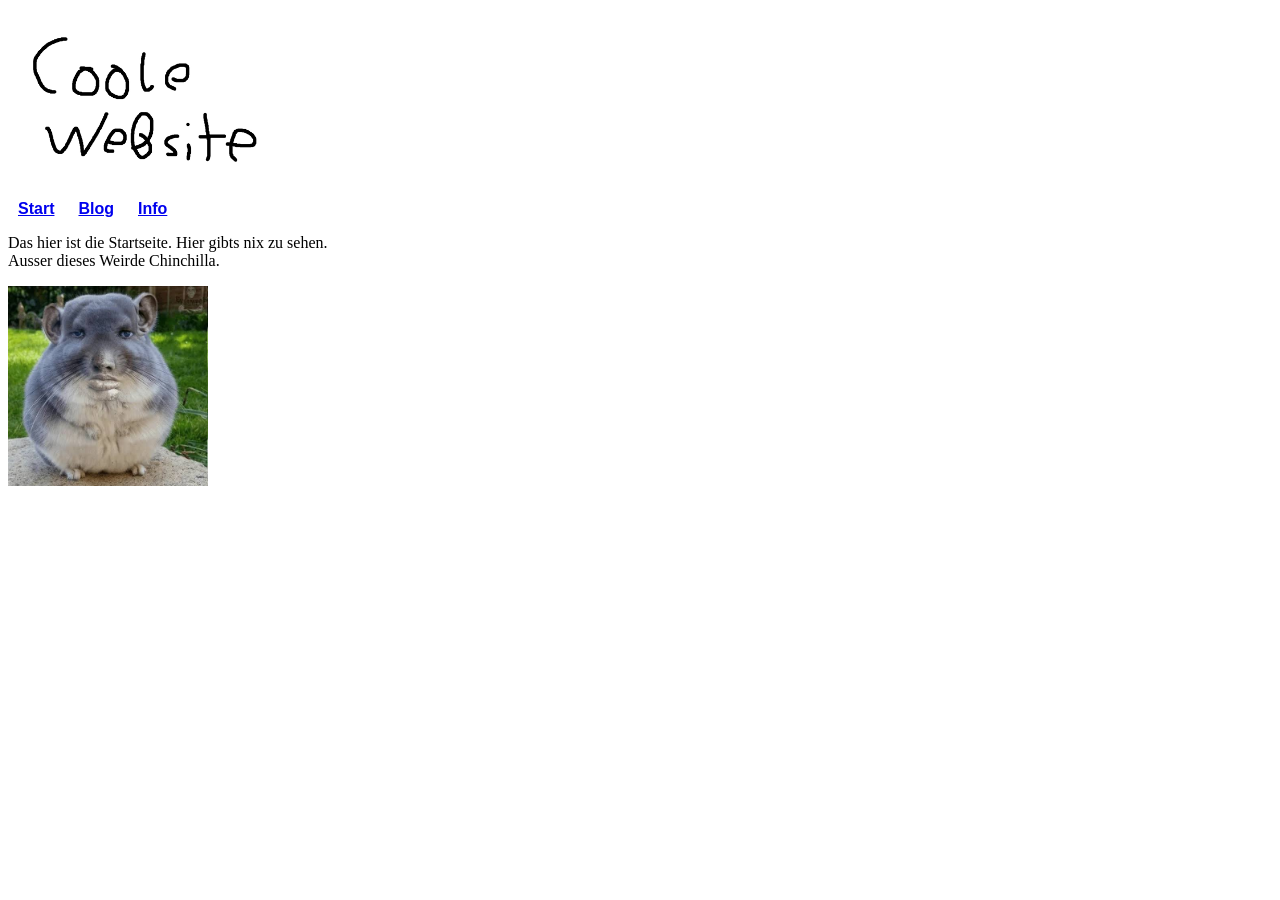
==== index.html @ 1d5b3fd5 "Fix HTML structure and update navigation link" ====
<!doctype html>
<html lang="en">
  <head>
    <meta charset="UTF-8" />
    <meta name="viewport" content="width=device-width, initial-scale=1.0" />
    <title>Coole Website</title>
    <link rel="stylesheet" href="./styles/style.css" />
  </head>
  <body>
    <img id="logo" src="./images/Unbenannt.jpg" />
    <nav>
      <a href="./index.html">Start</a>
      <a href="./blog.html">Blog</a>
      <a href="./abt_me.html">Info</a>
    </nav>
    <p>
      Das hier ist die Startseite. Hier gibts nix zu sehen.<br />
      Ausser dieses Weirde Chinchilla.
    </p>
    <img id="chinchilla" src="./images/img.jpg" />
  </body>
</html>
---- styles/style.css ----
h1 {
        font-family: arial;

    }
    #chinchilla {
        width: 200px;
    }
    #logo {
        width: 300px;
    }
    a {
        font-family: arial;
        font-weight: 700;
        padding: 10px;
    }
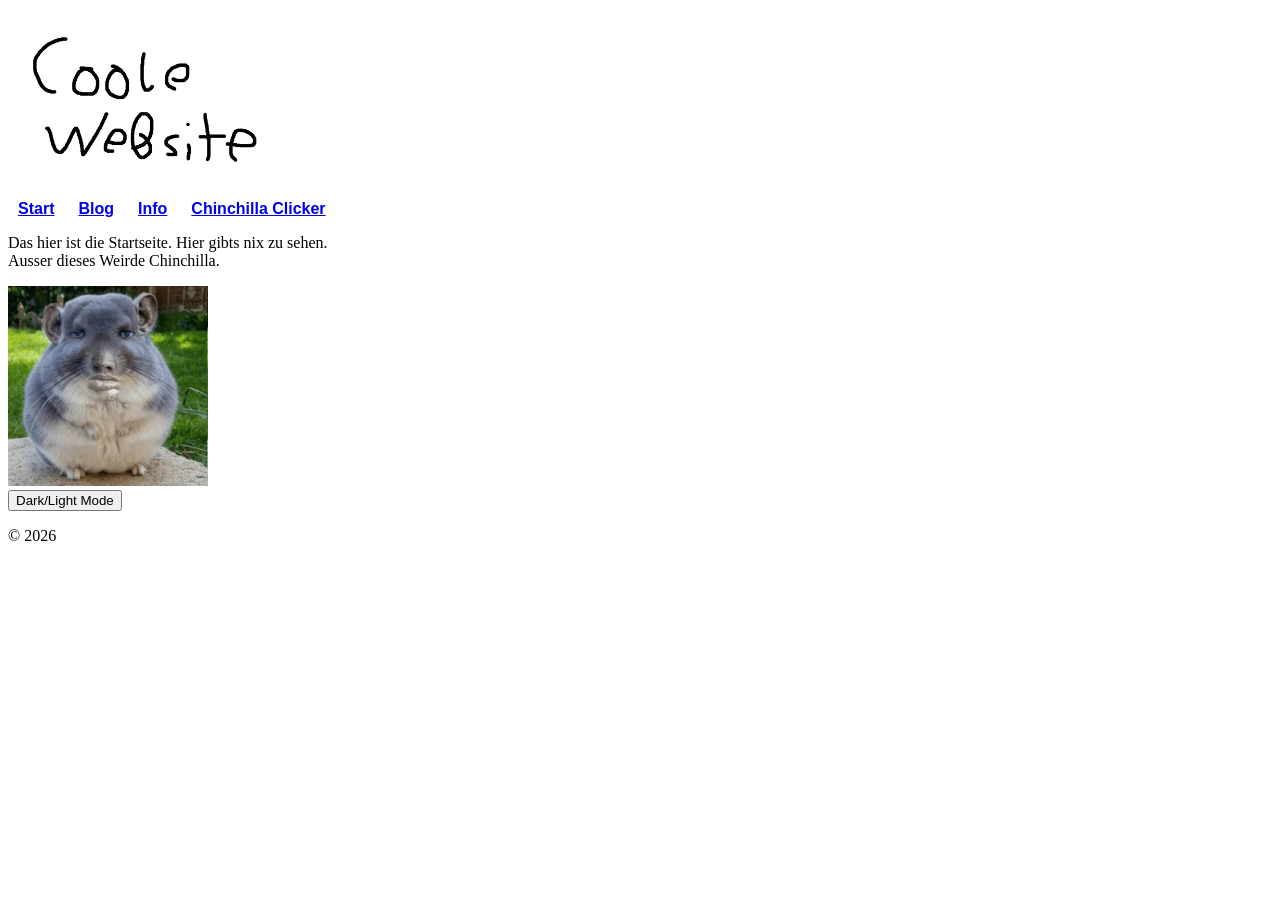
==== commit dabe71ea: "Add files via upload" ====
--- a/index.html
+++ b/index.html
@@ -12,6 +12,7 @@
       <a href="./index.html">Start</a>
       <a href="./blog.html">Blog</a>
       <a href="./abt_me.html">Info</a>
+      <a href="./CClicker.html">Chinchilla Clicker</a>
     </nav>
     <p>
       Das hier ist die Startseite. Hier gibts nix zu sehen.<br />
@@ -19,4 +20,9 @@
     </p>
     <img id="chinchilla" src="./images/img.jpg" />
   </body>
+  <footer>
+    <button onclick="ModeChange()">Dark/Light Mode</button>
+    <p>&copy 2026</p>
+  </footer>
+  <script src="Scripts/script.js"></script>
 </html>
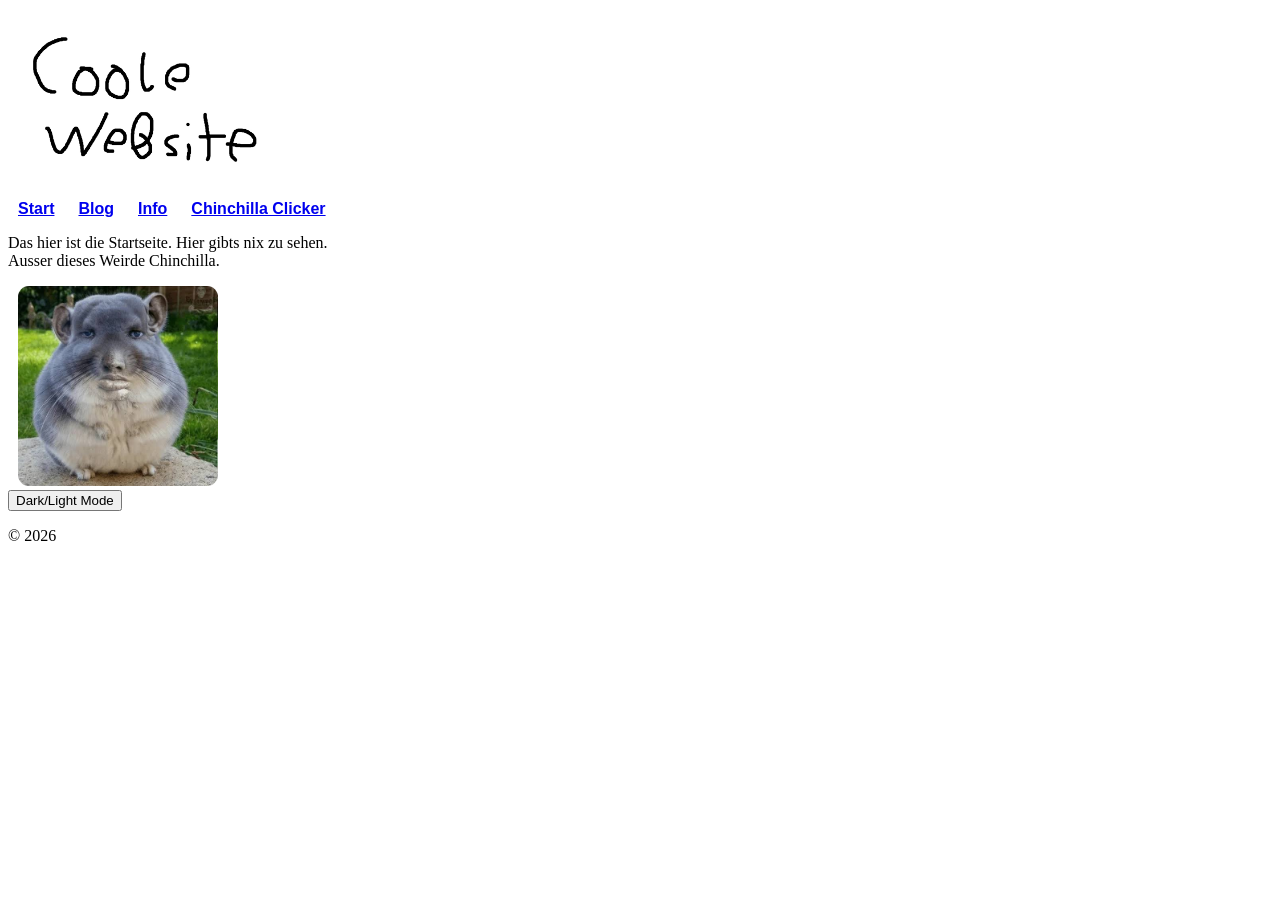
==== commit 6aedb68b: "Add link to Luigi.html for chinchilla image Added a link to Luigi.html and wrapped the chinchilla im" ====
--- a/index.html
+++ b/index.html
@@ -18,11 +18,13 @@
       Das hier ist die Startseite. Hier gibts nix zu sehen.<br />
       Ausser dieses Weirde Chinchilla.
     </p>
-    <img id="chinchilla" src="./images/img.jpg" />
+    <a href="/Luigi.html">
+      <img id="chinchilla" src="./images/img.jpg" />
+    </a>
   </body>
   <footer>
     <button onclick="ModeChange()">Dark/Light Mode</button>
     <p>&copy 2026</p>
   </footer>
-  <script src="Scripts/script.js"></script>
+  <script src="./Scripts/script.js"></script>
 </html>
--- a/styles/style.css
+++ b/styles/style.css
@@ -13,3 +13,23 @@
         font-weight: 700;
         padding: 10px;
     }
+    img {
+        border-radius: 11px;
+    }
+    .CCanim {
+        #chinchilla {
+            width: 180px;
+        }
+    }
+ 
+    .darkmode {
+        background-color:rgb(28, 28, 28);
+
+        p {
+            color:rgb(255, 255, 255);
+        }
+
+        a {
+            color:rgb(139, 139, 255);
+        }
+    }
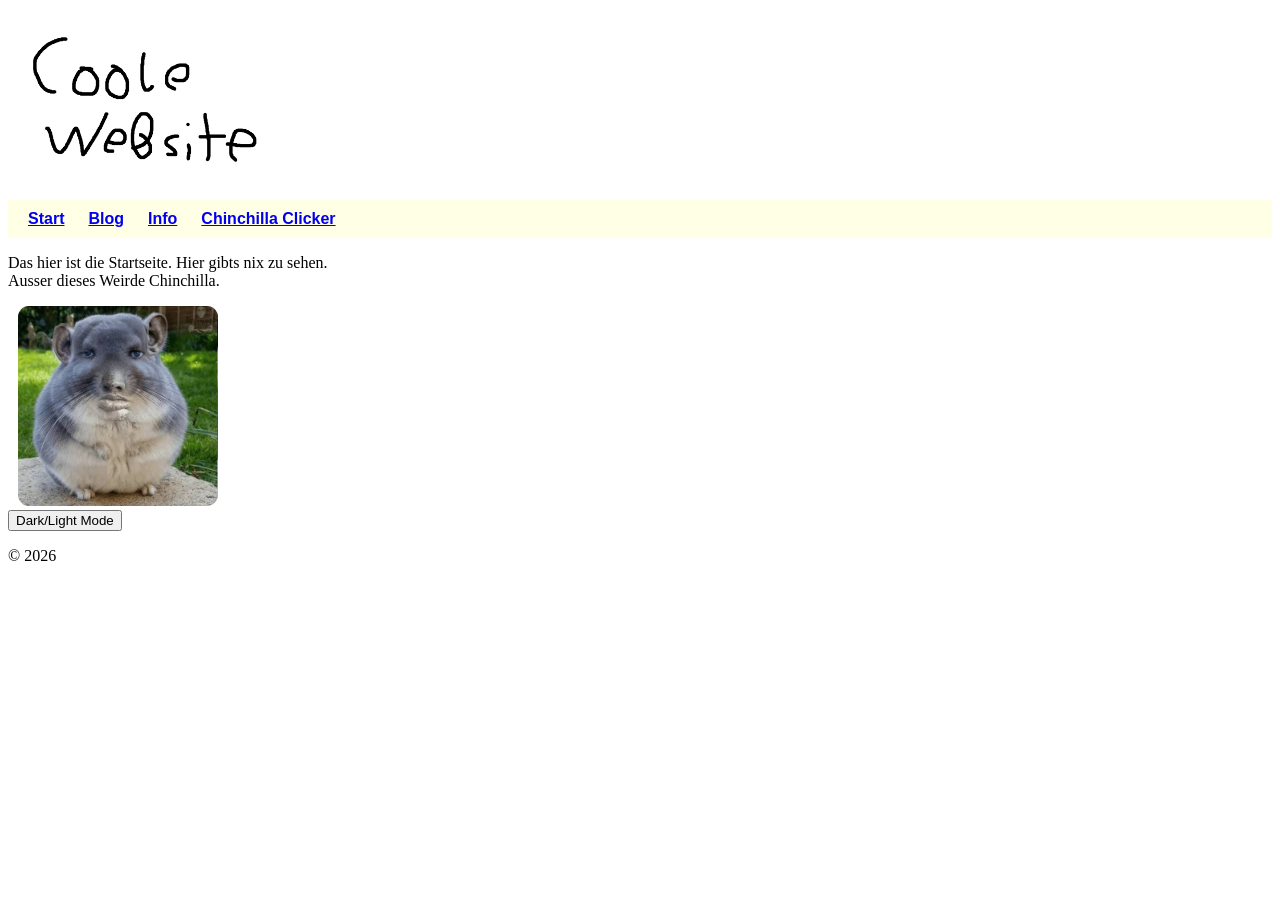
==== commit efd5fd3d: "Update navbar1" ====
--- a/index.html
+++ b/index.html
@@ -8,17 +8,19 @@
   </head>
   <body>
     <img id="logo" src="./images/Unbenannt.jpg" />
-    <nav>
-      <a href="./index.html">Start</a>
-      <a href="./blog.html">Blog</a>
-      <a href="./abt_me.html">Info</a>
-      <a href="./CClicker.html">Chinchilla Clicker</a>
-    </nav>
+    <div id="nav">
+      <nav>
+        <a href="./index.html">Start</a>
+        <a href="./blog.html">Blog</a>
+        <a href="./abt_me.html">Info</a>
+        <a href="./CClicker.html">Chinchilla Clicker</a>
+      </nav>
+    </div>
     <p>
       Das hier ist die Startseite. Hier gibts nix zu sehen.<br />
       Ausser dieses Weirde Chinchilla.
     </p>
-    <a href="/Luigi.html">
+    <a href="./Luigi.html">
       <img id="chinchilla" src="./images/img.jpg" />
     </a>
   </body>
--- a/styles/style.css
+++ b/styles/style.css
@@ -16,6 +16,12 @@
     img {
         border-radius: 11px;
     }
+
+    #nav {
+        background-color:rgb(255, 255, 230);
+        padding: 10px;
+    }
+
     .CCanim {
         #chinchilla {
             width: 180px;
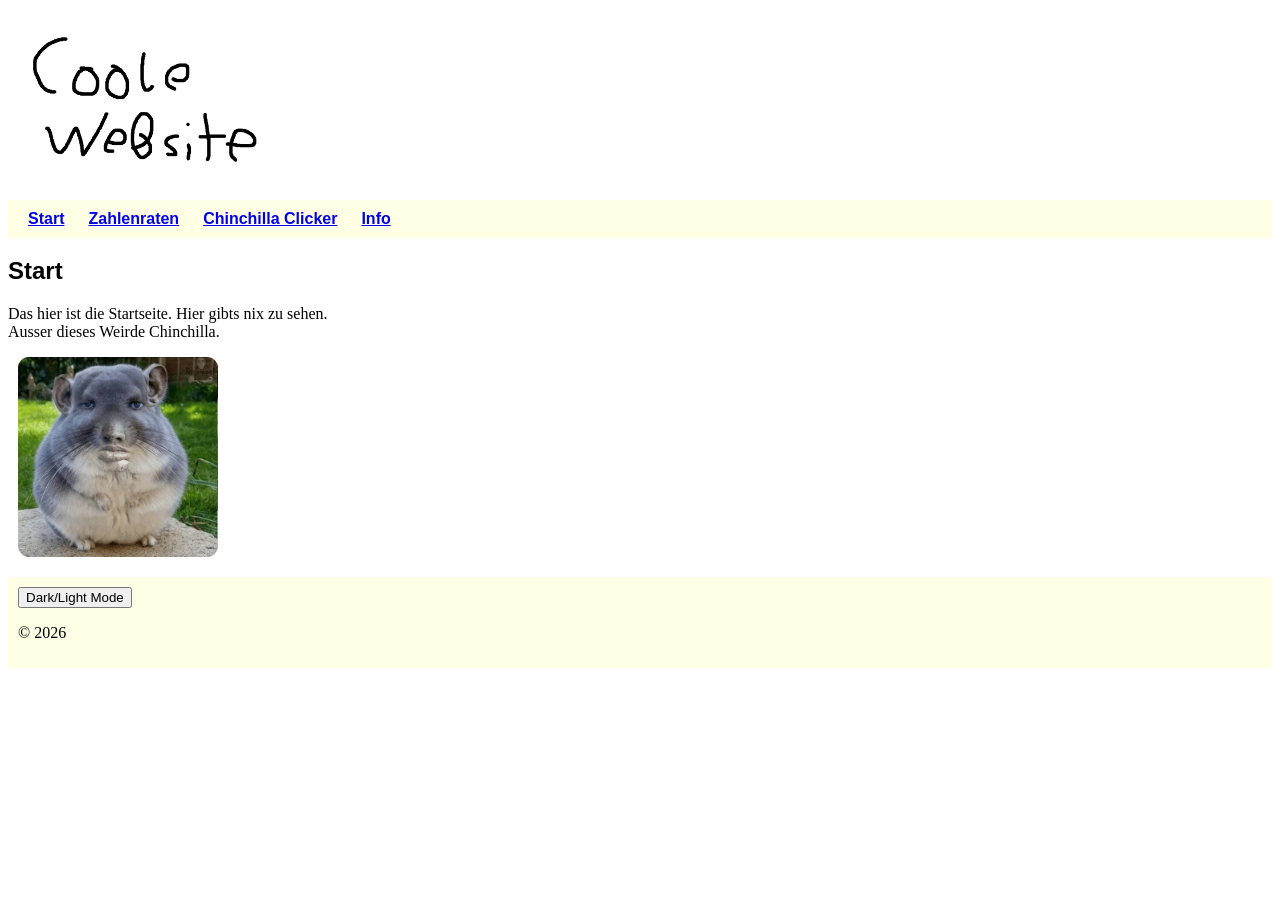
==== commit f4cfc883: "Major Update 1.0" ====
--- a/index.html
+++ b/index.html
@@ -5,17 +5,19 @@
     <meta name="viewport" content="width=device-width, initial-scale=1.0" />
     <title>Coole Website</title>
     <link rel="stylesheet" href="./styles/style.css" />
+    <link rel="icon" type="image/jpeg" href="./images/icon.jpeg">
   </head>
   <body>
     <img id="logo" src="./images/Unbenannt.jpg" />
     <div id="nav">
       <nav>
         <a href="./index.html">Start</a>
-        <a href="./blog.html">Blog</a>
+        <a href="./blog.html">Zahlenraten</a>
+        <a href="./CClicker.html">Chinchilla Clicker</a>
         <a href="./abt_me.html">Info</a>
-        <a href="./CClicker.html">Chinchilla Clicker</a>
       </nav>
     </div>
+    <h2>Start</h2>
     <p>
       Das hier ist die Startseite. Hier gibts nix zu sehen.<br />
       Ausser dieses Weirde Chinchilla.
@@ -23,10 +25,13 @@
     <a href="./Luigi.html">
       <img id="chinchilla" src="./images/img.jpg" />
     </a>
+    <p></p>
   </body>
   <footer>
-    <button onclick="ModeChange()">Dark/Light Mode</button>
-    <p>&copy 2026</p>
+    <div id = "nav">
+      <button onclick="ModeChange()">Dark/Light Mode</button>
+      <p>&copy 2026</p>
+    </div>
   </footer>
   <script src="./Scripts/script.js"></script>
 </html>
--- a/styles/style.css
+++ b/styles/style.css
@@ -1,6 +1,6 @@
-    h1 {
+    h2 {
         font-family: arial;
-
+        color:black;
     }
     #chinchilla {
         width: 200px;
@@ -22,6 +22,10 @@
         padding: 10px;
     }
 
+    b {
+        color: rgb(0, 0, 0);
+    }
+
     .CCanim {
         #chinchilla {
             width: 180px;
@@ -38,4 +42,18 @@
         a {
             color:rgb(139, 139, 255);
         }
+        #nav {
+        background-color:rgb(0, 0, 0);
+        padding: 10px;
+        }
+        button {
+            background-color:rgb(0, 0, 0);
+            color:rgb(255, 255, 255);
+        }
+        b {
+            color: rgb(255, 255, 255);
+        }
+        h2 {
+            color: rgb(255, 255, 255)
+        }
     }
